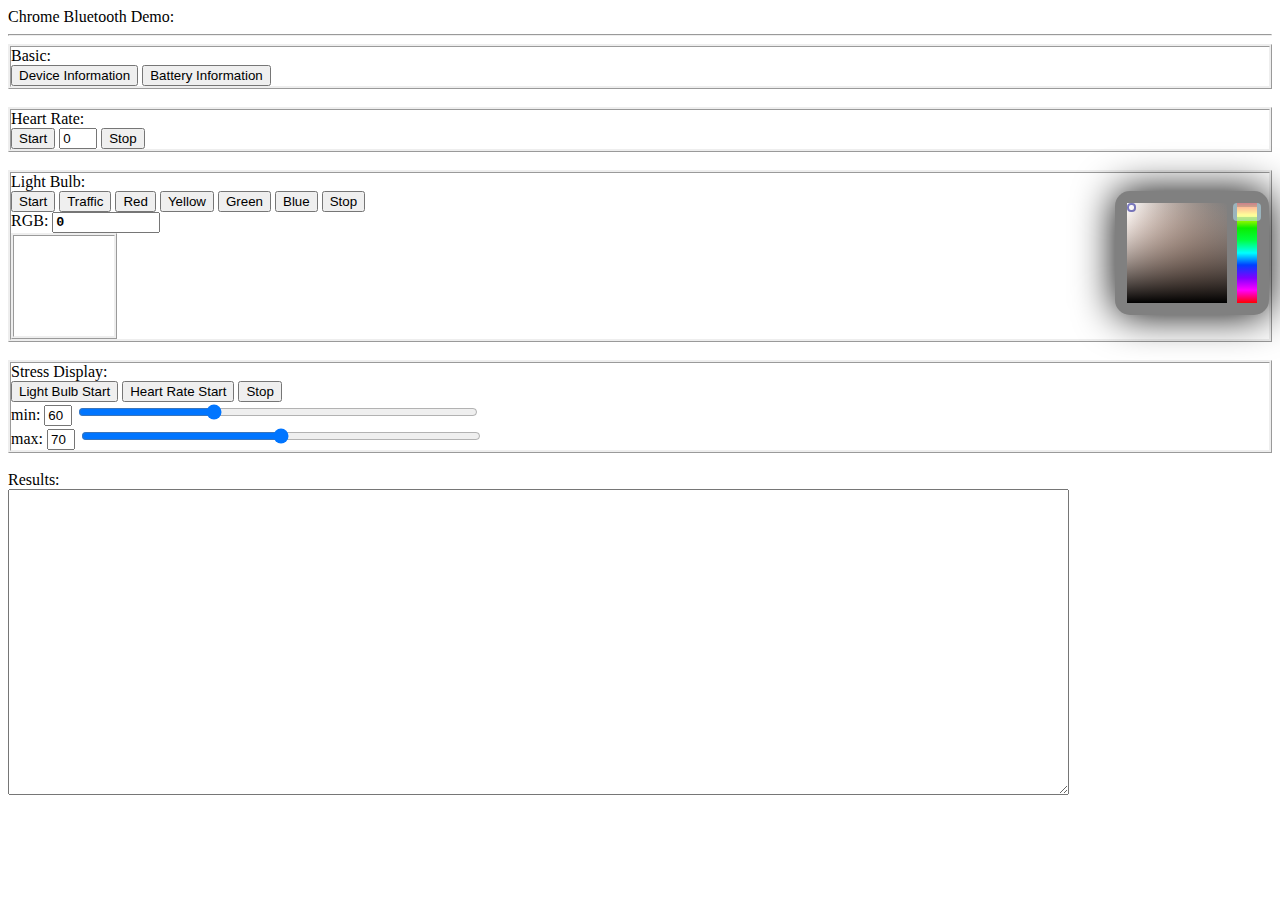
==== index.html @ 18776b44 "Display improvements." ====
<!DOCTYPE html>
<html>

<head>
    <script src="tools/misc.js"></script>

    <script src="deviceInfo.js"></script>
    <script src="battery.js"></script>
    <script src="heartRate.js"></script>
    <script src="temperature.js"></script>
    <script src="lightBulb.js"></script>
    <script src="stressDisplay.js"></script>
    <script type="text/javascript" src="tools/colorpicker.js"></script>
    <link rel="stylesheet" type="text/css" href="css/themes.css" />

    <title>Chrome Bluetooth Demo</title>
</head>

<body style="backgroundColor:Red;">
    Chrome Bluetooth Demo:<br/>
    <hr/>

    <div style="border-style: ridge;">
        Basic:<br/>
        <button onclick="deviceInfo_connect()">Device Information</button>
        <button onclick="battery_connect()">Battery Information</button>
    </div>
    <br/>
    <div style="border-style: ridge;">
        Heart Rate:<br/>
        <button onclick="heartRate_connect()">Start</button>
        <input type="text" id="heartRate_value" value="0" style="width:30px" readonly/>
        <button onclick="heartRate_disconnect()">Stop</button>
    </div>
    <div style="border-style: ridge; display:none">
        <br/> Temperature:
        <br/>
        <button onclick="temperature_connect()">Start</button>
        <button onclick="temperature_disconnect()">Stop</button>
    </div>
    <br/>
    <div style="border-style: ridge;">
        Light Bulb:<br/>
        <button onclick="lightBulb_connect()">Start</button>
        <button onclick="lightBulb_traffic()">Traffic</button>
        <button onclick="lightBulb_red()">Red</button>
        <button onclick="lightBulb_yellow()">Yellow</button>
        <button onclick="lightBulb_green()">Green</button>
        <button onclick="lightBulb_blue()">Blue</button>
        <button onclick="lightBulb_disconnect()">Stop</button>
        <div id="color-picker" class="cp-default"></div>
        <br/>RGB: <input type="text" id="rgb_value" value="0" style="width:100px; font-family:Courier New;font-weight:bold;" readonly/>
        <div id="color-value" style="border-style: ridge;backgroundColor:Red; width: 100px;height: 100px;"></div>
    </div>

    <br/>
    <div style="border-style: ridge;">
        Stress Display:<br/>
        <button onclick="stressDisplay_lightBulb_connect()">Light Bulb Start</button>
        <button onclick="stressDisplay_heartRate_connect()">Heart Rate Start</button>
        <button onclick="stressDisplay_disconnect()">Stop</button>
        <br/>min:
        <input type="text" id="minStressDisplay" value="60" style="width:20px" readonly/>
        <input id="minStress" type="range" min="40" max="100" value="60" step="1" style="width:400px" onchange="minDisplay(this.value);"
        />
        <br/>max:
        <input type="text" id="maxStressDisplay" value="70" style="width:20px" readonly/>
        <input id="maxStress" type="range" min="40" max="100" value="70" step="1" style="width:400px" onchange="maxDisplay(this.value);"
        />
    </div>

    <br/>Results:
    <br/> <textarea id="results" cols="130" rows="20" style="font-family:Courier New;font-weight:bold;"></textarea>
</body>

</html>


<script type="text/javascript">
    ColorPicker(
        document.getElementById('color-picker'),
        function(hex, hsv, rgb) {
            //console.log(hsv.h, hsv.s, hsv.v);         // [0-359], [0-1], [0-1]
            //console.log(rgb.r, rgb.g, rgb.b);         // [0-255], [0-255], [0-255]
            //document.getElementById('color-value').style.backgroundColor = hex;
            lightBulb_common(rgb.r, rgb.g, rgb.b); 
            //document.body.style.backgroundColor = hex;        // #HEX
    });
</script>
---- css/themes.css ----
/* Common stuff */
.picker-wrapper, 
.slide-wrapper {
    position: relative;
    float: left;
}
.picker-indicator,
.slide-indicator {
    position: absolute;
    left: 0;
    top: 0;
    pointer-events: none;
}
.picker,
.slide {
    cursor: crosshair;
    float: left;
}

/* Default skin */

.cp-default {
    background-color: gray;
    padding: 12px;
    box-shadow: 0 0 40px #000;
    border-radius: 15px;
    float: right ;
}
.cp-default .picker {
    width: 100px;
    height: 100px;
}

.cp-default .slide {
    width: 20px;
    height: 100px;
}
.cp-default .slide-wrapper {
    margin-left: 10px;
}
.cp-default .picker-indicator {
    width: 5px;
    height: 5px;
    border: 2px solid darkblue;
    -moz-border-radius: 4px;
    -o-border-radius: 4px;
    -webkit-border-radius: 4px;
    border-radius: 4px;
    opacity: .5;
    -ms-filter: "progid:DXImageTransform.Microsoft.Alpha(Opacity=50)";
    filter: progid:DXImageTransform.Microsoft.Alpha(Opacity=50);
    filter: alpha(opacity=50);
    background-color: white;
}
.cp-default .slide-indicator {
    width: 100%;
    height: 10px;
    left: -4px;
    opacity: .6;
    -ms-filter: "progid:DXImageTransform.Microsoft.Alpha(Opacity=60)";
    filter: progid:DXImageTransform.Microsoft.Alpha(Opacity=60);
    filter: alpha(opacity=60);
    border: 4px solid lightblue;
    -moz-border-radius: 4px;
    -o-border-radius: 4px;
    -webkit-border-radius: 4px;
    border-radius: 4px;
    background-color: white;
}

/* Small skin */

.cp-small {
    padding: 5px;
    background-color: white;
    float: left;
    border-radius: 5px;
}
.cp-small .picker {
    width: 100px;
    height: 100px;
}
.cp-small .slide {
    width: 15px;
    height: 100px;
}
.cp-small .slide-wrapper {
    margin-left: 5px;
}
.cp-small .picker-indicator {
    width: 1px;
    height: 1px;
    border: 1px solid black;
    background-color: white;
}
.cp-small .slide-indicator {
    width: 100%;
    height: 2px;
    left: 0px;
    background-color: black;
}

/* Fancy skin */

.cp-fancy {
    padding: 10px;
/*    background-color: #C5F7EA; */
    background: -webkit-linear-gradient(top, #aaa 0%, #222 100%);   
    float: left;
    border: 1px solid #999;
    box-shadow: inset 0 0 10px white;
}
.cp-fancy .picker {
    width: 200px;
    height: 200px;
}
.cp-fancy .slide {
    width: 30px;
    height: 200px;
}
.cp-fancy .slide-wrapper {
    margin-left: 10px;
}
.cp-fancy .picker-indicator {
    width: 24px;
    height: 24px;
    background-image: url(http://cdn1.iconfinder.com/data/icons/fugue/bonus/icons-24/target.png);
}
.cp-fancy .slide-indicator {
    width: 30px;
    height: 31px;
    left: 30px;
    background-image: url(http://cdn1.iconfinder.com/data/icons/bluecoral/Left.png);
}

/* Normal skin */

.cp-normal {
    padding: 10px;
    background-color: white;
    float: left;
    border: 4px solid #d6d6d6;
    box-shadow: inset 0 0 10px white;
}
.cp-normal .picker {
    width: 200px;
    height: 200px;
}
.cp-normal .slide {
    width: 30px;
    height: 200px;
}
.cp-normal .slide-wrapper {
    margin-left: 10px;
}
.cp-normal .picker-indicator {
    width: 5px;
    height: 5px;
    border: 1px solid gray;
    opacity: .5;
    -ms-filter: "progid:DXImageTransform.Microsoft.Alpha(Opacity=50)";
    filter: progid:DXImageTransform.Microsoft.Alpha(Opacity=50);
    filter: alpha(opacity=50);
    background-color: white;
    pointer-events: none;
}
.cp-normal .slide-indicator {
    width: 100%;
    height: 10px;
    left: -4px;
    opacity: .6;
    -ms-filter: "progid:DXImageTransform.Microsoft.Alpha(Opacity=60)";
    filter: progid:DXImageTransform.Microsoft.Alpha(Opacity=60);
    filter: alpha(opacity=60);
    border: 4px solid gray;
    background-color: white;
    pointer-events: none;
}
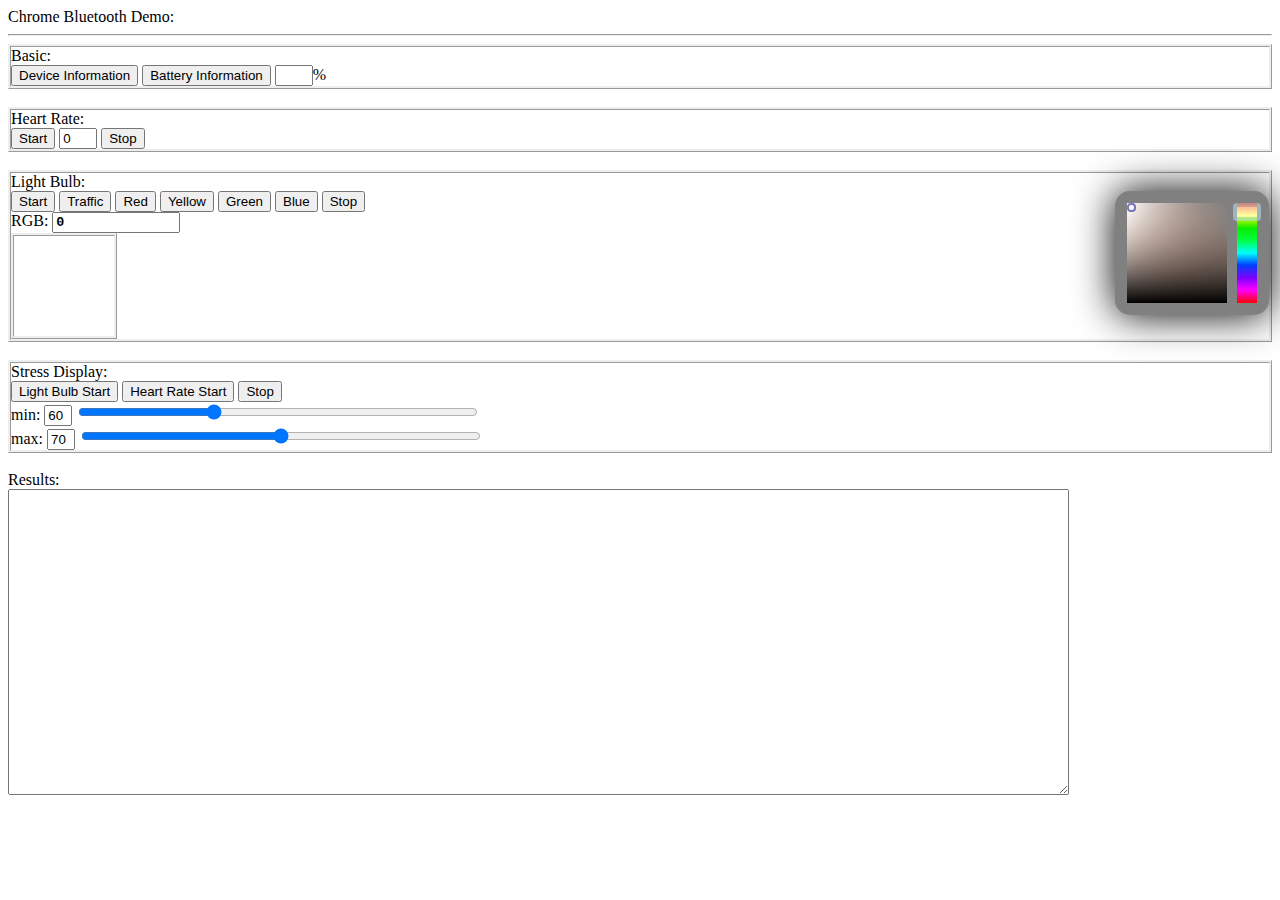
==== commit edea6a41: "Add battery level to top area." ====
--- a/index.html
+++ b/index.html
@@ -24,6 +24,7 @@
         Basic:<br/>
         <button onclick="deviceInfo_connect()">Device Information</button>
         <button onclick="battery_connect()">Battery Information</button>
+        <input type="text" id="battery_value" value="" style="width:30px" readonly/>%
     </div>
     <br/>
     <div style="border-style: ridge;">
@@ -49,7 +50,7 @@
         <button onclick="lightBulb_blue()">Blue</button>
         <button onclick="lightBulb_disconnect()">Stop</button>
         <div id="color-picker" class="cp-default"></div>
-        <br/>RGB: <input type="text" id="rgb_value" value="0" style="width:100px; font-family:Courier New;font-weight:bold;" readonly/>
+        <br/>RGB: <input type="text" id="rgb_value" value="0" style="width:120px; font-family:Courier New;font-weight:bold;" readonly/>
         <div id="color-value" style="border-style: ridge;backgroundColor:Red; width: 100px;height: 100px;"></div>
     </div>
 
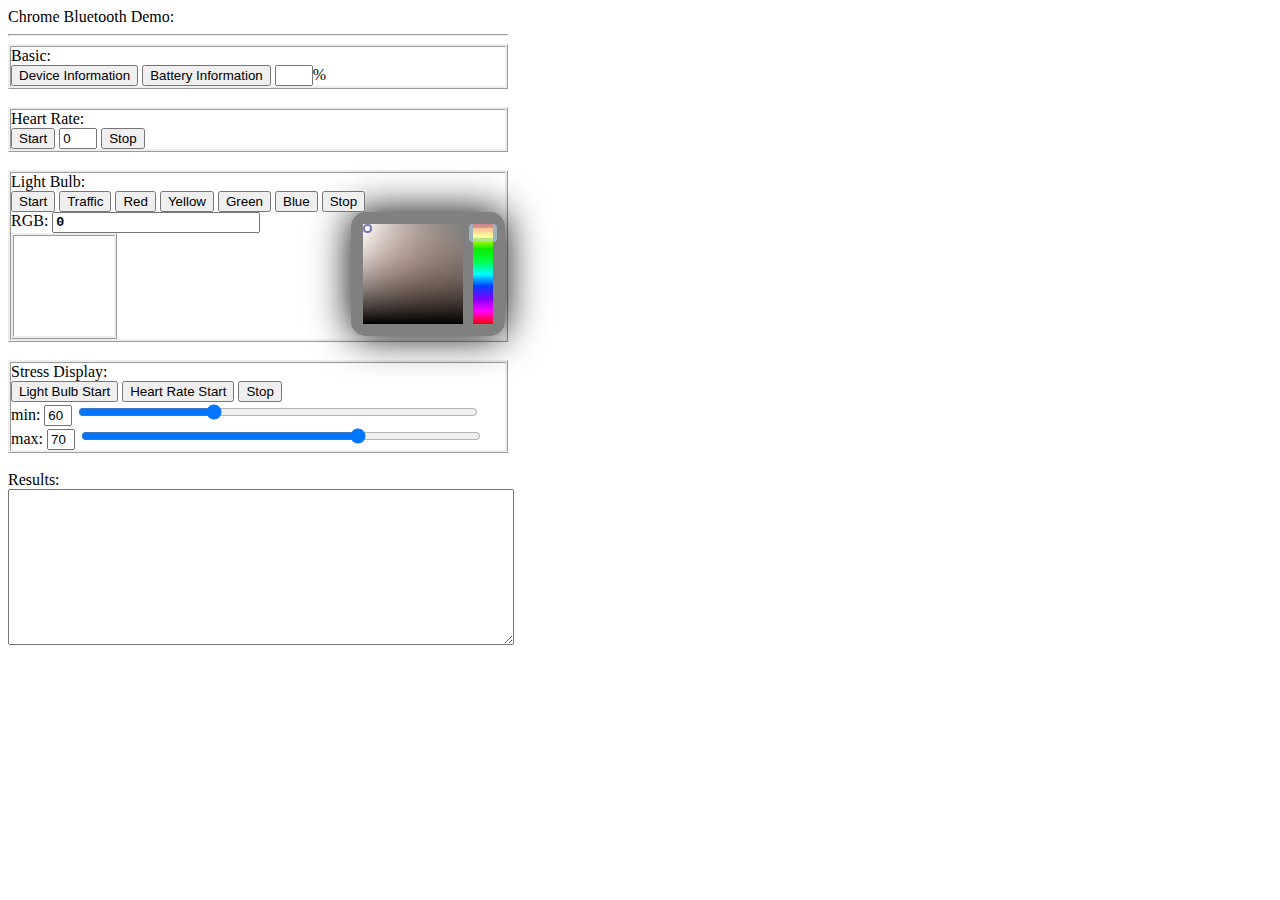
==== commit f81e08a6: "Specify page width.  So it fits better on smartphone." ====
--- a/index.html
+++ b/index.html
@@ -16,7 +16,7 @@
     <title>Chrome Bluetooth Demo</title>
 </head>
 
-<body style="backgroundColor:Red;">
+<body style=" width:500px;">
     Chrome Bluetooth Demo:<br/>
     <hr/>
 
@@ -50,7 +50,7 @@
         <button onclick="lightBulb_blue()">Blue</button>
         <button onclick="lightBulb_disconnect()">Stop</button>
         <div id="color-picker" class="cp-default"></div>
-        <br/>RGB: <input type="text" id="rgb_value" value="0" style="width:120px; font-family:Courier New;font-weight:bold;" readonly/>
+        <br/>RGB: <input type="text" id="rgb_value" value="0" style="width:200px; font-family:Courier New;font-weight:bold;" readonly/>
         <div id="color-value" style="border-style: ridge;backgroundColor:Red; width: 100px;height: 100px;"></div>
     </div>
 
@@ -60,18 +60,18 @@
         <button onclick="stressDisplay_lightBulb_connect()">Light Bulb Start</button>
         <button onclick="stressDisplay_heartRate_connect()">Heart Rate Start</button>
         <button onclick="stressDisplay_disconnect()">Stop</button>
-        <br/>min:
+        <br/><label style="width: 250px;">min:</label>
         <input type="text" id="minStressDisplay" value="60" style="width:20px" readonly/>
         <input id="minStress" type="range" min="40" max="100" value="60" step="1" style="width:400px" onchange="minDisplay(this.value);"
         />
-        <br/>max:
+        <br/><label style="width: 150px;">max:</label>
         <input type="text" id="maxStressDisplay" value="70" style="width:20px" readonly/>
-        <input id="maxStress" type="range" min="40" max="100" value="70" step="1" style="width:400px" onchange="maxDisplay(this.value);"
+        <input id="maxStress" type="range"  value="70" step="1" style="width:400px" onchange="maxDisplay(this.value);"
         />
     </div>
 
     <br/>Results:
-    <br/> <textarea id="results" cols="130" rows="20" style="font-family:Courier New;font-weight:bold;"></textarea>
+    <br/> <textarea id="results" rows="10" style="width:100%;font-family:Courier New;font-weight:bold;"></textarea>
 </body>
 
 </html>
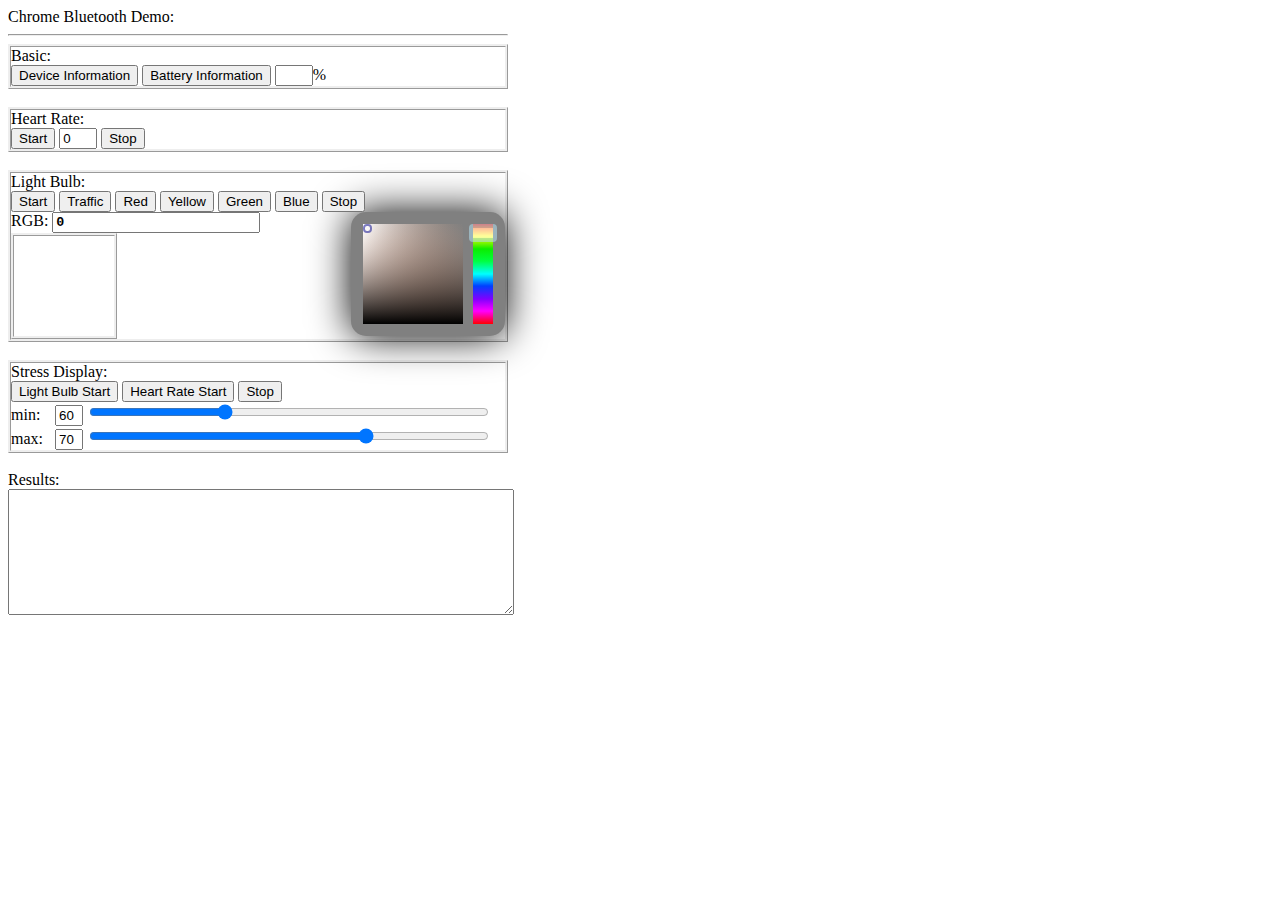
==== commit b36ebdda: "Improve HTML." ====
--- a/index.html
+++ b/index.html
@@ -60,18 +60,18 @@
         <button onclick="stressDisplay_lightBulb_connect()">Light Bulb Start</button>
         <button onclick="stressDisplay_heartRate_connect()">Heart Rate Start</button>
         <button onclick="stressDisplay_disconnect()">Stop</button>
-        <br/><label style="width: 250px;">min:</label>
+        <br/><label style="display: inline-block; width: 40px;">min:</label>
         <input type="text" id="minStressDisplay" value="60" style="width:20px" readonly/>
         <input id="minStress" type="range" min="40" max="100" value="60" step="1" style="width:400px" onchange="minDisplay(this.value);"
         />
-        <br/><label style="width: 150px;">max:</label>
+        <br/><label style="display: inline-block; width: 40px;">max:</label>
         <input type="text" id="maxStressDisplay" value="70" style="width:20px" readonly/>
         <input id="maxStress" type="range"  value="70" step="1" style="width:400px" onchange="maxDisplay(this.value);"
         />
     </div>
 
     <br/>Results:
-    <br/> <textarea id="results" rows="10" style="width:100%;font-family:Courier New;font-weight:bold;"></textarea>
+    <br/> <textarea id="results" rows="10" style="width:100%;font-size: 70%;font-family:Courier New;font-weight:bold;"></textarea>
 </body>
 
 </html>
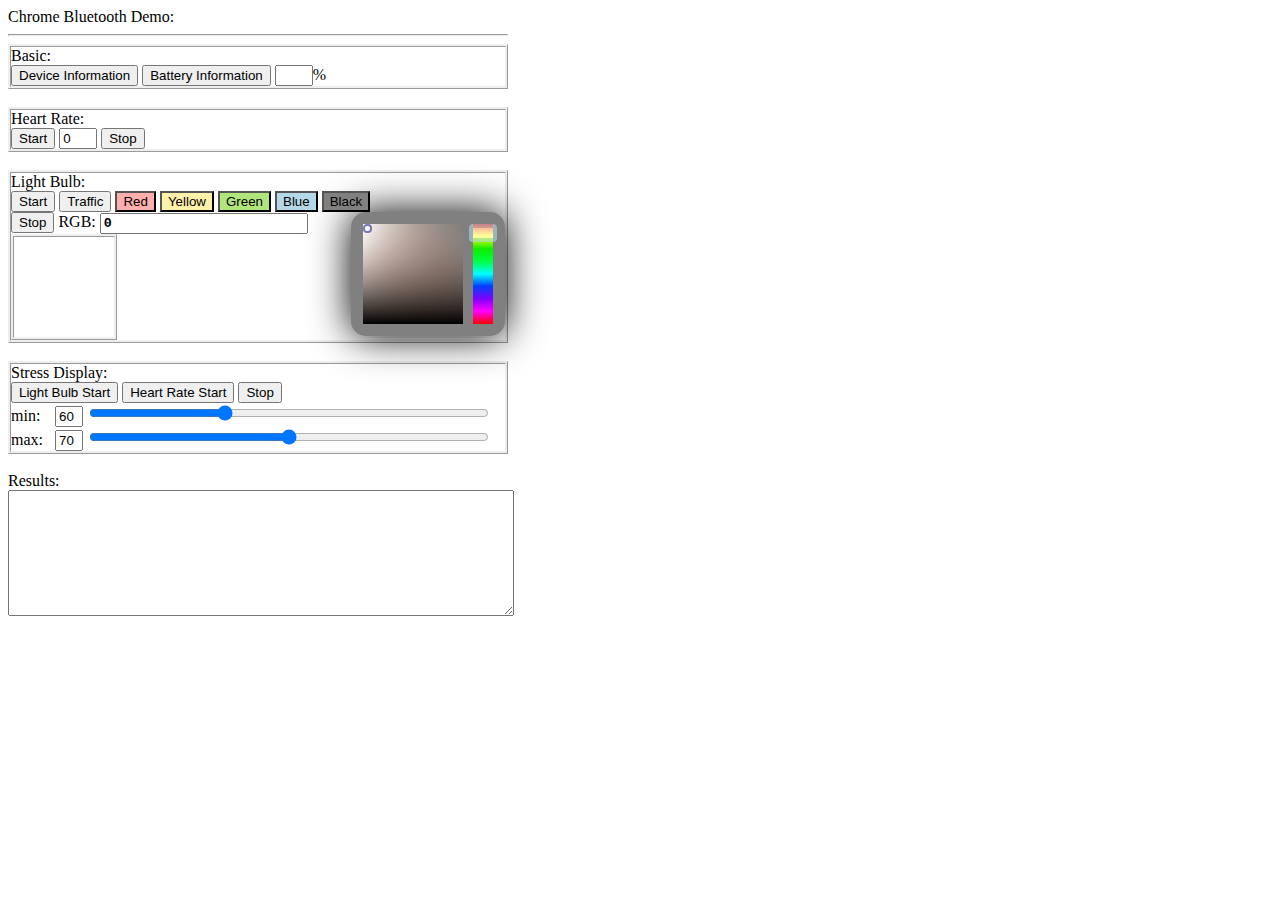
==== commit 7d80b4cc: "Add coloring to buttons." ====
--- a/index.html
+++ b/index.html
@@ -44,13 +44,14 @@
         Light Bulb:<br/>
         <button onclick="lightBulb_connect()">Start</button>
         <button onclick="lightBulb_traffic()">Traffic</button>
-        <button onclick="lightBulb_red()">Red</button>
-        <button onclick="lightBulb_yellow()">Yellow</button>
-        <button onclick="lightBulb_green()">Green</button>
-        <button onclick="lightBulb_blue()">Blue</button>
-        <button onclick="lightBulb_disconnect()">Stop</button>
+        <button onclick="lightBulb_red()" style="background-color: #FFAEAE;">Red</button>
+        <button onclick="lightBulb_yellow()"  style="background-color: #FFF0AA;">Yellow</button>
+        <button onclick="lightBulb_green()"  style="background-color: #B0E57C;">Green</button>
+        <button onclick="lightBulb_blue()"  style="background-color: #B4D8E7;">Blue</button>
+        <button onclick="lightBulb_black()"  style="background-color: #808080;">Black</button>
+        <br/><button onclick="lightBulb_disconnect()">Stop</button>
         <div id="color-picker" class="cp-default"></div>
-        <br/>RGB: <input type="text" id="rgb_value" value="0" style="width:200px; font-family:Courier New;font-weight:bold;" readonly/>
+        RGB: <input type="text" id="rgb_value" value="0" style="width:200px; font-family:Courier New;font-weight:bold;" readonly/>
         <div id="color-value" style="border-style: ridge;backgroundColor:Red; width: 100px;height: 100px;"></div>
     </div>
 
@@ -66,7 +67,7 @@
         />
         <br/><label style="display: inline-block; width: 40px;">max:</label>
         <input type="text" id="maxStressDisplay" value="70" style="width:20px" readonly/>
-        <input id="maxStress" type="range"  value="70" step="1" style="width:400px" onchange="maxDisplay(this.value);"
+        <input id="maxStress" type="range"  min="40" max="100" value="70" step="1" style="width:400px" onchange="maxDisplay(this.value);"
         />
     </div>
 
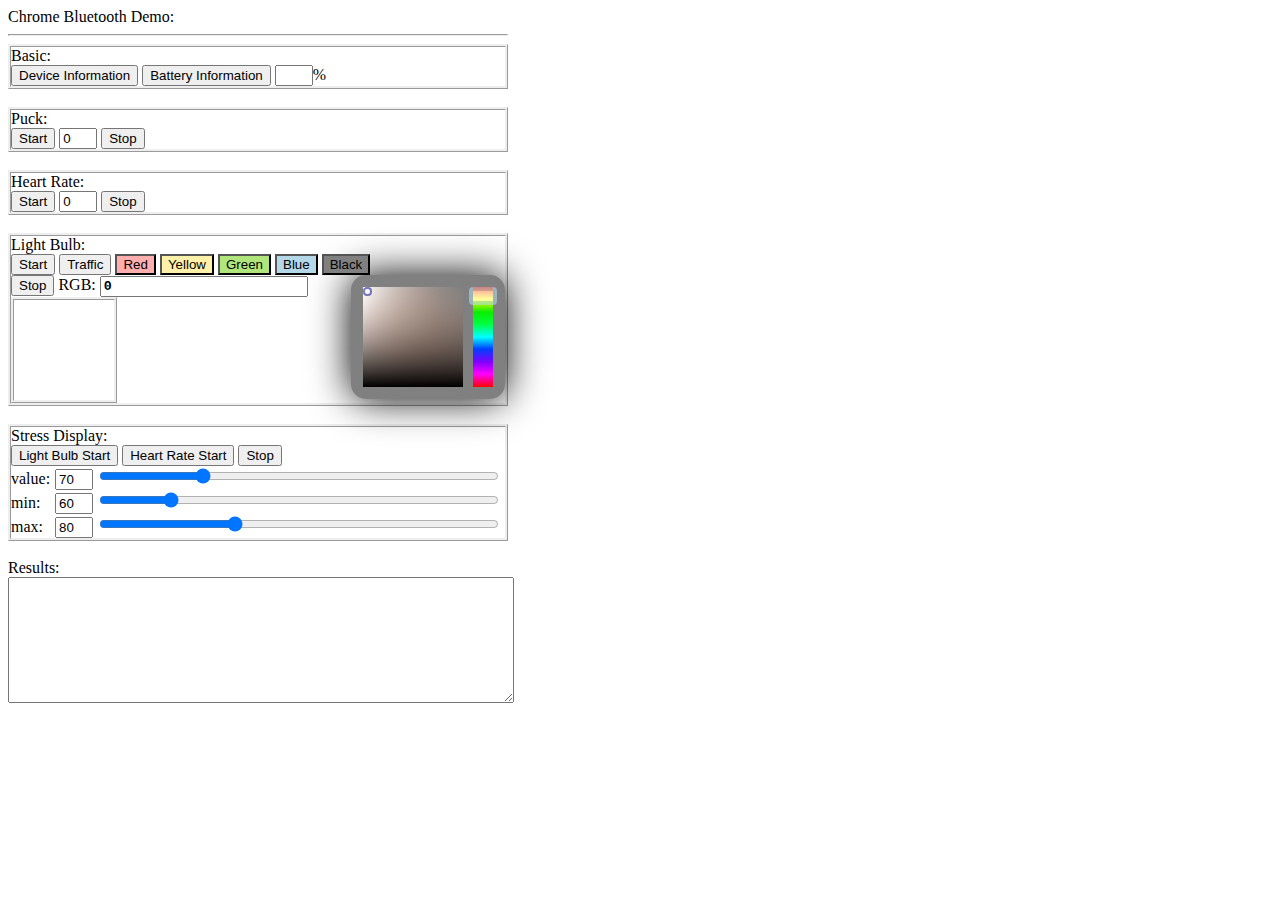
==== commit 46959c60: "Add Puck.js logic" ====
--- a/index.html
+++ b/index.html
@@ -10,6 +10,7 @@
     <script src="temperature.js"></script>
     <script src="lightBulb.js"></script>
     <script src="stressDisplay.js"></script>
+    <script src="puck.js"></script>
     <script type="text/javascript" src="tools/colorpicker.js"></script>
     <link rel="stylesheet" type="text/css" href="css/themes.css" />
 
@@ -28,13 +29,21 @@
     </div>
     <br/>
     <div style="border-style: ridge;">
+        Puck:<br/>
+        <button onclick="puck_connect()">Start</button>
+        <input type="text" id="heartRate_value" value="0" style="width:30px" readonly/>
+        <button onclick="heartRate_disconnect()">Stop</button>
+    </div>
+    <br/>
+
+    <div style="border-style: ridge;">
         Heart Rate:<br/>
         <button onclick="heartRate_connect()">Start</button>
         <input type="text" id="heartRate_value" value="0" style="width:30px" readonly/>
         <button onclick="heartRate_disconnect()">Stop</button>
     </div>
-    <div style="border-style: ridge; display:none">
-        <br/> Temperature:
+    <div style="border-style: ridge; display:none;">
+        Temperature: (Using BLE Peripheral Simulator App)
         <br/>
         <button onclick="temperature_connect()">Start</button>
         <button onclick="temperature_disconnect()">Stop</button>
@@ -61,13 +70,20 @@
         <button onclick="stressDisplay_lightBulb_connect()">Light Bulb Start</button>
         <button onclick="stressDisplay_heartRate_connect()">Heart Rate Start</button>
         <button onclick="stressDisplay_disconnect()">Stop</button>
+       
+        <br/><label style="display: inline-block; width: 40px;">value:</label>
+        <input type="text" id="valueStressDisplay" value="70" style="width:30px" readonly/>
+        <input id="valueStress" type="range" min="40" max="160" value="70" step="1" style="width:400px" onchange="valueDisplay(this.value);"
+        />
+
         <br/><label style="display: inline-block; width: 40px;">min:</label>
-        <input type="text" id="minStressDisplay" value="60" style="width:20px" readonly/>
-        <input id="minStress" type="range" min="40" max="100" value="60" step="1" style="width:400px" onchange="minDisplay(this.value);"
+        <input type="text" id="minStressDisplay" value="60" style="width:30px" readonly/>
+        <input id="minStress" type="range" min="40" max="160" value="60" step="1" style="width:400px" onchange="minDisplay(this.value);"
         />
+
         <br/><label style="display: inline-block; width: 40px;">max:</label>
-        <input type="text" id="maxStressDisplay" value="70" style="width:20px" readonly/>
-        <input id="maxStress" type="range"  min="40" max="100" value="70" step="1" style="width:400px" onchange="maxDisplay(this.value);"
+        <input type="text" id="maxStressDisplay" value="80" style="width:30px" readonly/>
+        <input id="maxStress" type="range"  min="40" max="160" value="80" step="1" style="width:400px" onchange="maxDisplay(this.value);"
         />
     </div>
 
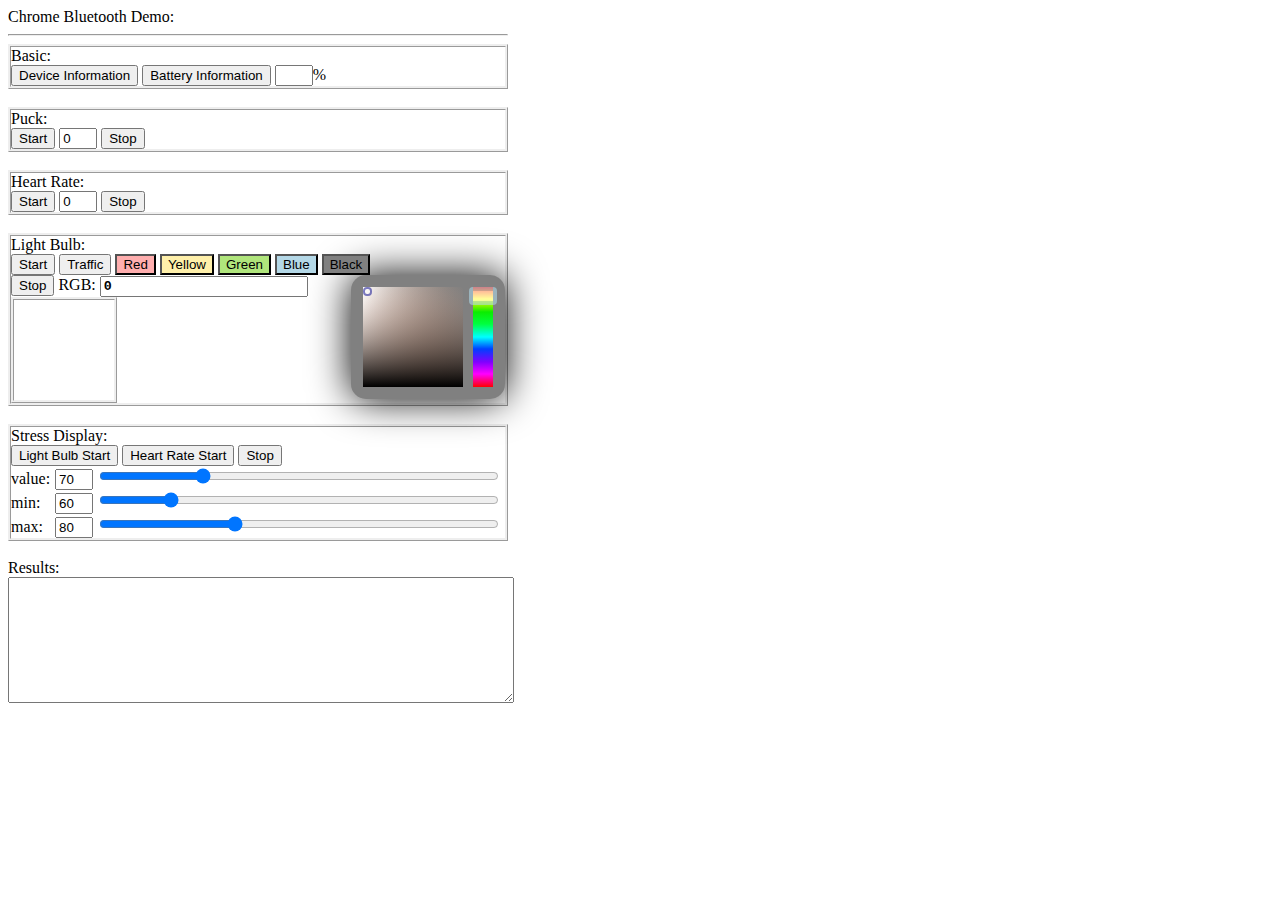
==== commit 25f9432e: "Formatting" ====
--- a/index.html
+++ b/index.html
@@ -48,16 +48,17 @@
         <button onclick="temperature_connect()">Start</button>
         <button onclick="temperature_disconnect()">Stop</button>
     </div>
+
     <br/>
     <div style="border-style: ridge;">
         Light Bulb:<br/>
         <button onclick="lightBulb_connect()">Start</button>
         <button onclick="lightBulb_traffic()">Traffic</button>
         <button onclick="lightBulb_red()" style="background-color: #FFAEAE;">Red</button>
-        <button onclick="lightBulb_yellow()"  style="background-color: #FFF0AA;">Yellow</button>
-        <button onclick="lightBulb_green()"  style="background-color: #B0E57C;">Green</button>
-        <button onclick="lightBulb_blue()"  style="background-color: #B4D8E7;">Blue</button>
-        <button onclick="lightBulb_black()"  style="background-color: #808080;">Black</button>
+        <button onclick="lightBulb_yellow()" style="background-color: #FFF0AA;">Yellow</button>
+        <button onclick="lightBulb_green()" style="background-color: #B0E57C;">Green</button>
+        <button onclick="lightBulb_blue()" style="background-color: #B4D8E7;">Blue</button>
+        <button onclick="lightBulb_black()" style="background-color: #808080;">Black</button>
         <br/><button onclick="lightBulb_disconnect()">Stop</button>
         <div id="color-picker" class="cp-default"></div>
         RGB: <input type="text" id="rgb_value" value="0" style="width:200px; font-family:Courier New;font-weight:bold;" readonly/>
@@ -70,7 +71,7 @@
         <button onclick="stressDisplay_lightBulb_connect()">Light Bulb Start</button>
         <button onclick="stressDisplay_heartRate_connect()">Heart Rate Start</button>
         <button onclick="stressDisplay_disconnect()">Stop</button>
-       
+
         <br/><label style="display: inline-block; width: 40px;">value:</label>
         <input type="text" id="valueStressDisplay" value="70" style="width:30px" readonly/>
         <input id="valueStress" type="range" min="40" max="160" value="70" step="1" style="width:400px" onchange="valueDisplay(this.value);"
@@ -83,7 +84,7 @@
 
         <br/><label style="display: inline-block; width: 40px;">max:</label>
         <input type="text" id="maxStressDisplay" value="80" style="width:30px" readonly/>
-        <input id="maxStress" type="range"  min="40" max="160" value="80" step="1" style="width:400px" onchange="maxDisplay(this.value);"
+        <input id="maxStress" type="range" min="40" max="160" value="80" step="1" style="width:400px" onchange="maxDisplay(this.value);"
         />
     </div>
 
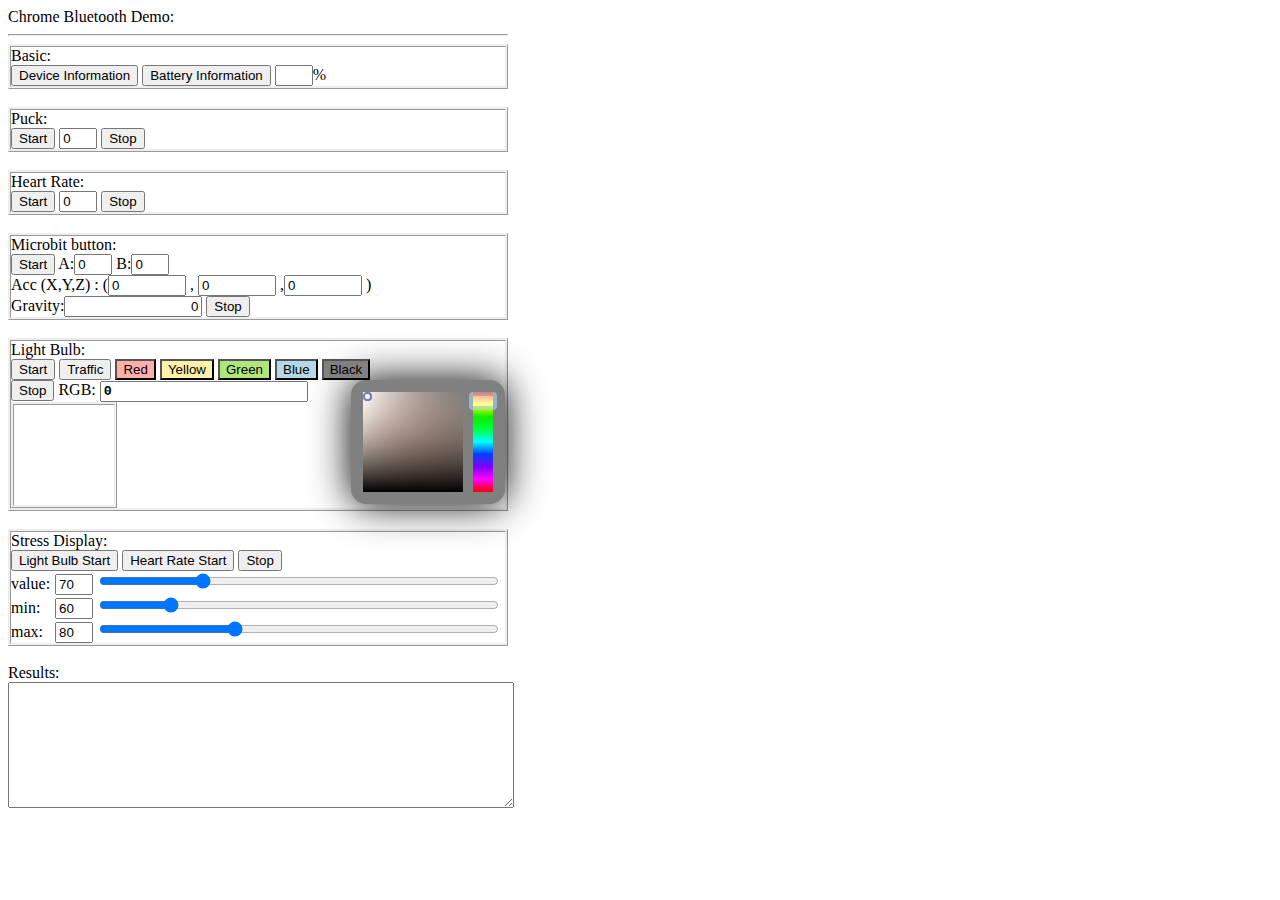
==== commit 5c7f2419: "Fix hr display" ====
--- a/index.html
+++ b/index.html
@@ -11,6 +11,7 @@
     <script src="lightBulb.js"></script>
     <script src="stressDisplay.js"></script>
     <script src="puck.js"></script>
+    <script src="microbit.js"></script>
     <script type="text/javascript" src="tools/colorpicker.js"></script>
     <link rel="stylesheet" type="text/css" href="css/themes.css" />
 
@@ -31,8 +32,8 @@
     <div style="border-style: ridge;">
         Puck:<br/>
         <button onclick="puck_connect()">Start</button>
-        <input type="text" id="heartRate_value" value="0" style="width:30px" readonly/>
-        <button onclick="heartRate_disconnect()">Stop</button>
+        <input type="text" id="puck_value" value="0" style="width:30px" readonly/>
+        <button onclick="puck_disconnect()">Stop</button>
     </div>
     <br/>
 
@@ -50,6 +51,23 @@
     </div>
 
     <br/>
+
+    <div style="border-style: ridge;">
+        Microbit button:<br/>
+        <button onclick="microbit_connect()">Start</button>
+        A:<input type="text" id="microbit_valueA" value="0" style="width:30px" readonly/>
+        B:<input type="text" id="microbit_valueB" value="0" style="width:30px" readonly/>
+     <br/>
+     Acc (X,Y,Z) :
+        (<input type="text" id="microbit_valueAccX" value="0" style="width:70px" readonly/>
+        , <input type="text" id="microbit_valueAccY" value="0" style="width:70px" readonly/>
+        ,<input type="text" id="microbit_valueAccZ" value="0" style="width:70px" readonly/>
+        )
+        <br/>
+       Gravity:<input type="text" id="microbit_valueAccG" value="0" style="width:130px; text-align: right;" readonly/>
+        <button onclick="microbit_disconnect()">Stop</button>
+    </div>  
+      <br/>
     <div style="border-style: ridge;">
         Light Bulb:<br/>
         <button onclick="lightBulb_connect()">Start</button>
